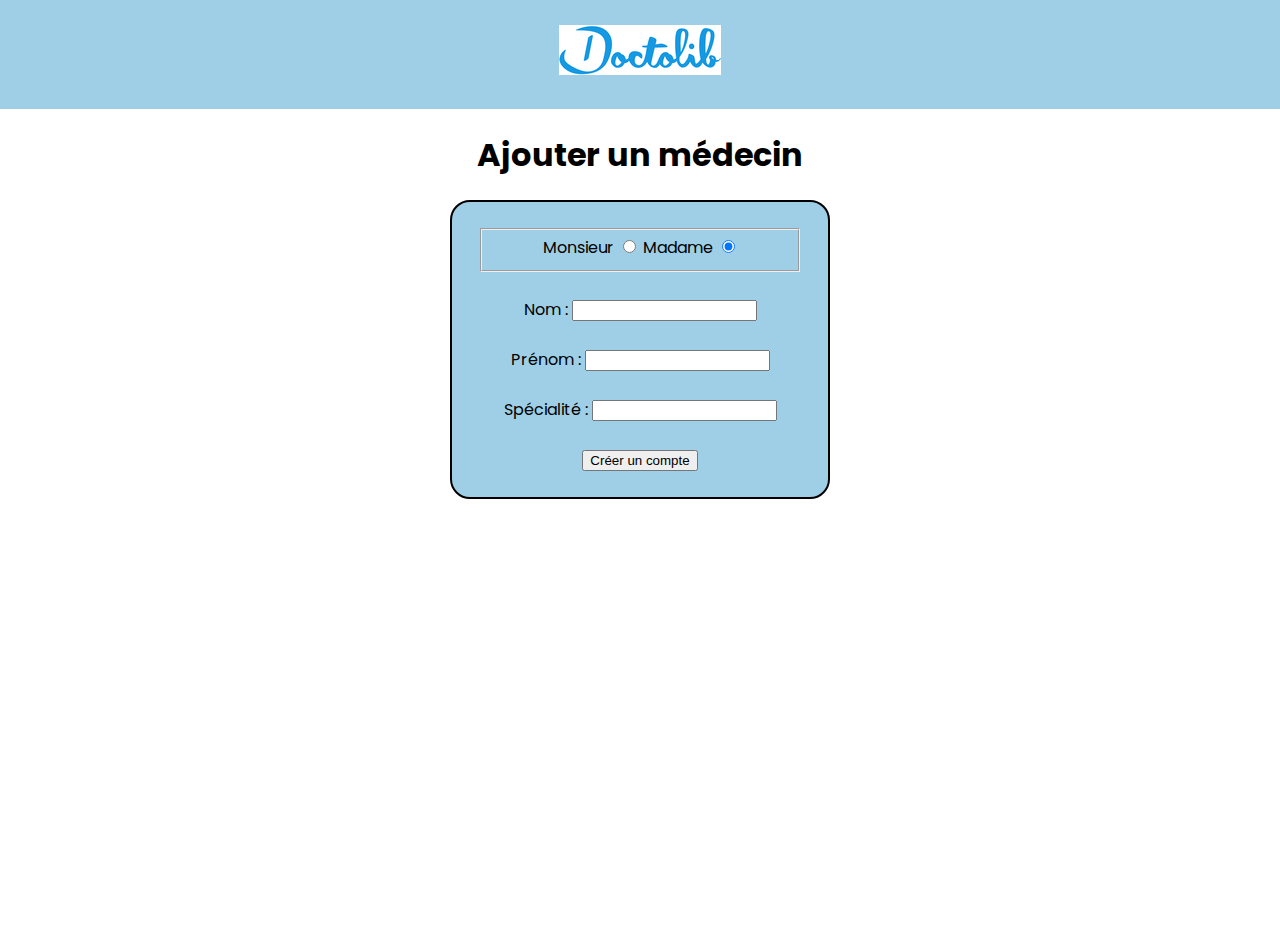
==== html/ajoutMedecin.html @ 64f5b1d9 "ajoutMedecin + ajoutUtilisateurs" ====
<!DOCTYPE html>
<html lang="fr">
	<head>
		<title>Ajouter un médecin</title>
		<meta charset="utf-8">
		<meta name="viewport" content="width=device-width, initial-scale=1.0">
		<link rel="stylesheet" href="../style.css" />
        <link rel="preconnect" href="https://fonts.googleapis.com">
        <link rel="preconnect" href="https://fonts.gstatic.com" crossorigin>
        <link href="https://fonts.googleapis.com/css2?family=Poppins&display=swap" rel="stylesheet">
	</head>

    <header>
        <div class="top">
            <img src="../img/doctolibre.png" alt="logo"/>
        </div>
    </header>
        
    <body>
        <div class="titre">
            <h1>Ajouter un médecin</h1>
        </div>
        <div class="corps">
            <p>
                <form action="../php/ajoutMedecin.php" method="post">
                    <fieldset>
                        <label for="civilite">Monsieur</label>
                        <input type="radio" id="civilite" name="civilite" value="mr" checked />
                        <label for="civilite">Madame</label>
                        <input type="radio" id="civilite" name="civilite" value="mme" checked />
                    </fieldset><br>
                    
                    <label for="nom">Nom :</label>
                    <input type="text" id="nom" name="nom"><br><br>
                    <label for="prenom">Prénom :</label>
                    <input type="text" id="prenom" name="prenom"><br><br>
                    <label for="specialite">Spécialité :</label>
                    <input type="text" id="specialite" name="specialite"><br><br>

                    <input type="submit" value="Créer un compte">
                    
                </form>
            </p> 
        </div>
        
    </body>

</html>
---- style.css ----
*{
   /*
   border: solid 2px black; 
   */
    
}
.logo{
    display: inline-flex;
}
.top{
    display: inline;
}
header{
    background: rgb(159, 207, 230);
    padding: 30px;
    text-align: center;
    margin: -1%;
    margin-bottom: 0%;
}
.titre{
    display: inline;
    text-align: center;
    font-family: 'Poppins', sans-serif;
}
.corps{
    display: inline;
    text-align: center;
    font-family: 'Poppins', sans-serif;
}
form{
    border : solid 2px black;
    border-radius: 20px;
    padding : 2%;
    margin: 35%;
    margin-top: 0%;
    background-color: rgb(159, 207, 230);
}
@media only screen and (max-width:800px){
	form{
        border : solid 2px black;
        border-radius: 20px;
        padding : 2%;
        margin: 20%;
        margin-top: 0%;
        background-color: rgb(159, 207, 230);
    }
    header{
        background: rgb(159, 207, 230);
        padding: 30px;
        text-align: center;
        margin: -3%;
        margin-bottom: 0%;
    }
}
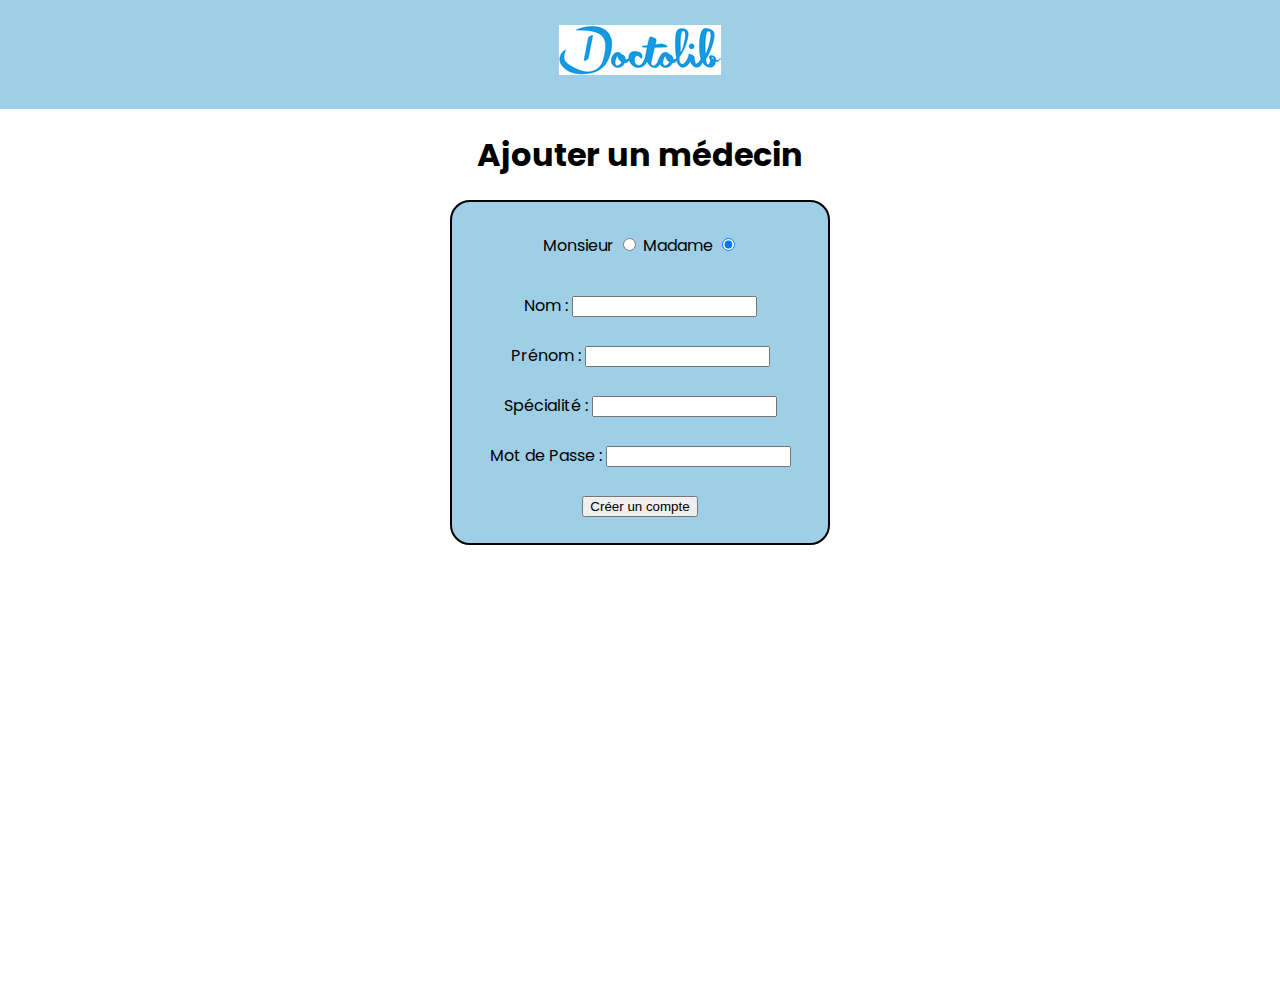
==== commit 5510a820: "HTML ajoutMedecin + ajoutUtilisateurs PHP ajoutUtilisateur" ====
--- a/html/ajoutMedecin.html
+++ b/html/ajoutMedecin.html
@@ -36,6 +36,8 @@
                     <input type="text" id="prenom" name="prenom"><br><br>
                     <label for="specialite">Spécialité :</label>
                     <input type="text" id="specialite" name="specialite"><br><br>
+                    <label for="mdp">Mot de Passe :</label>
+                    <input type="password" id="mdp" name="mdp"><br><br>
 
                     <input type="submit" value="Créer un compte">
                     
--- a/style.css
+++ b/style.css
@@ -35,6 +35,9 @@
     margin-top: 0%;
     background-color: rgb(159, 207, 230);
 }
+fieldset{
+    border: 0;
+}
 @media only screen and (max-width:800px){
 	form{
         border : solid 2px black;
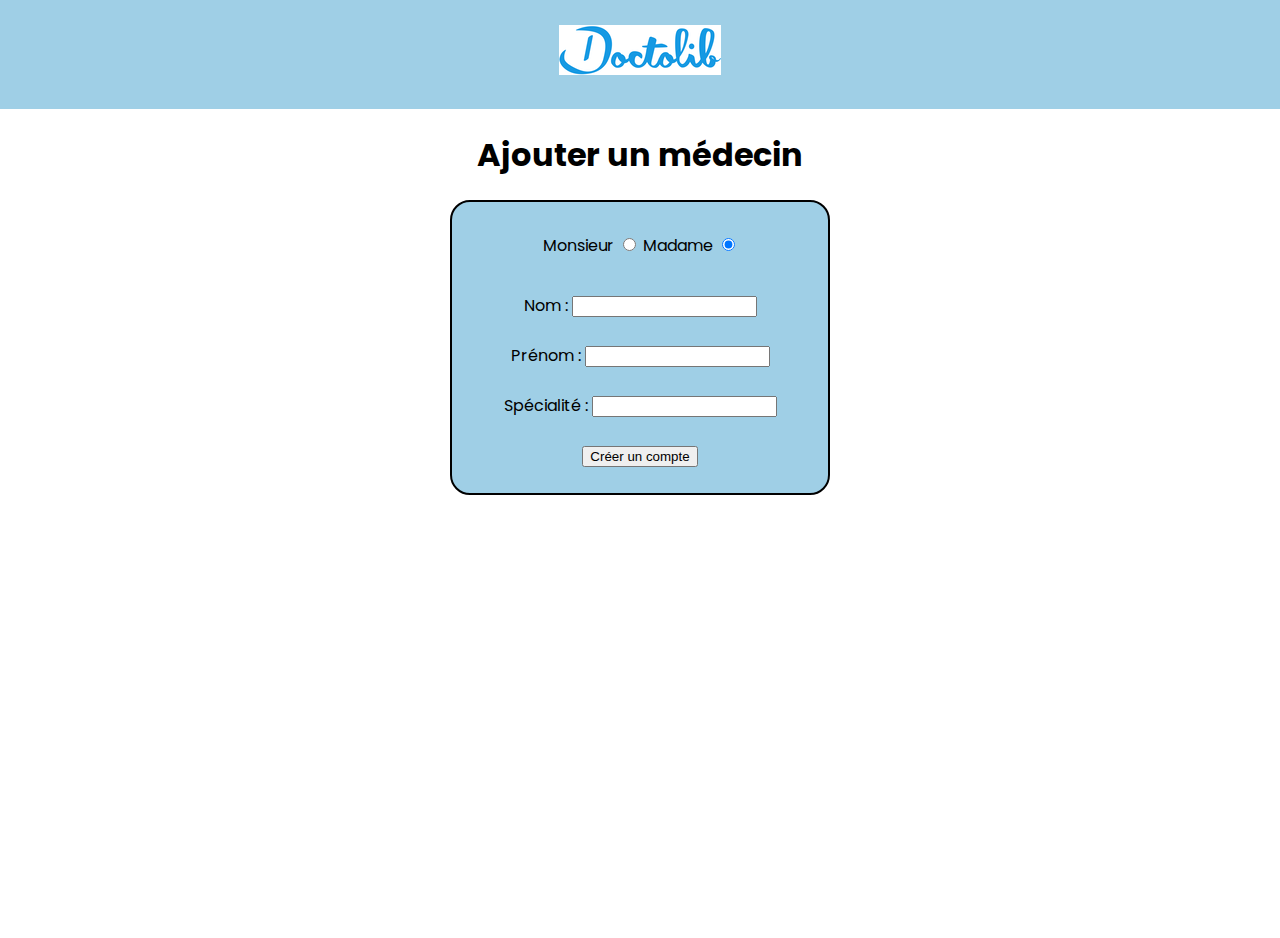
==== commit ddb25465: "HTML ajoutMedecinFINI + ajoutUtilisateursFINI + ajout secretariat" ====
--- a/html/ajoutMedecin.html
+++ b/html/ajoutMedecin.html
@@ -36,8 +36,6 @@
                     <input type="text" id="prenom" name="prenom"><br><br>
                     <label for="specialite">Spécialité :</label>
                     <input type="text" id="specialite" name="specialite"><br><br>
-                    <label for="mdp">Mot de Passe :</label>
-                    <input type="password" id="mdp" name="mdp"><br><br>
 
                     <input type="submit" value="Créer un compte">
                     
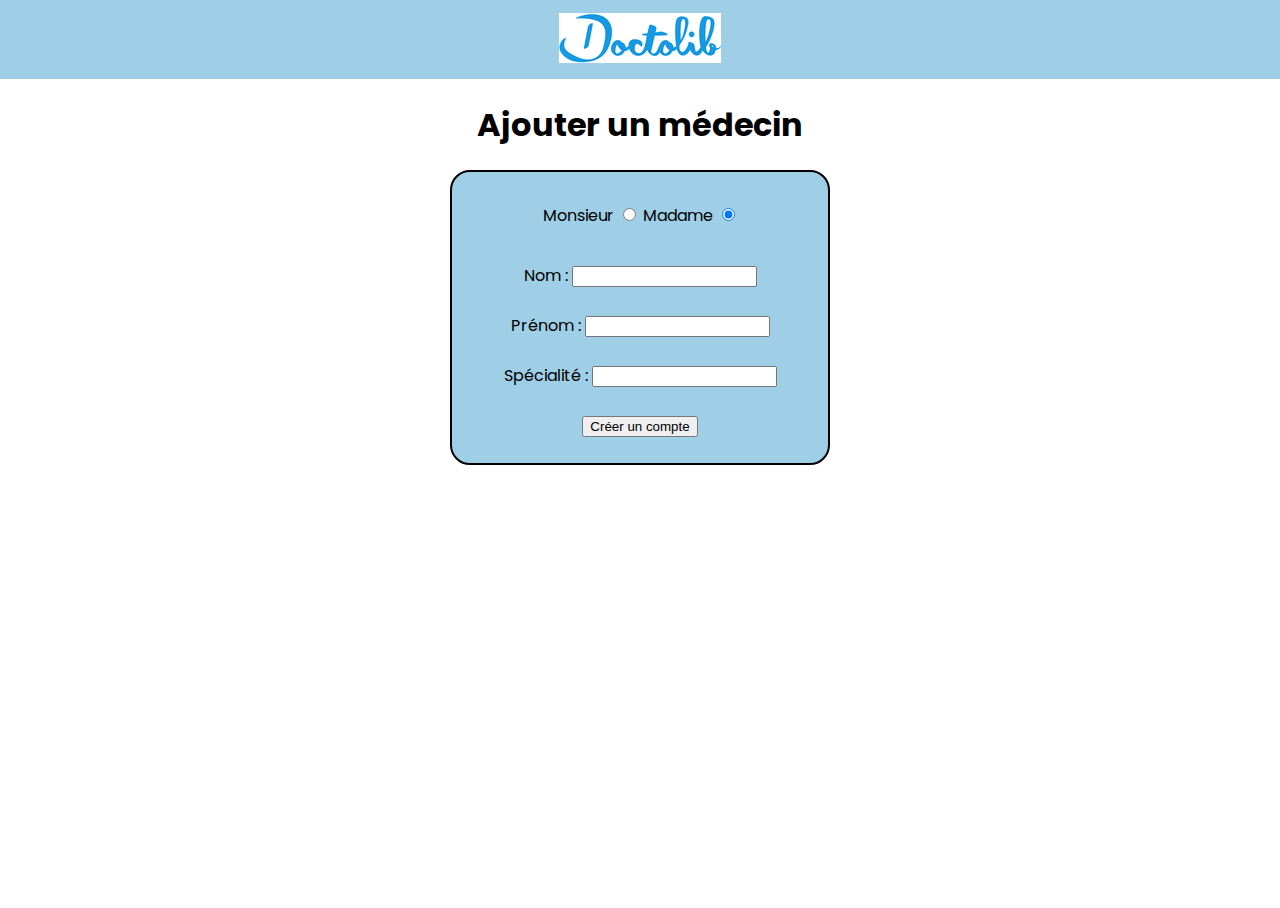
==== commit f5aa0e72: "refonte header avec lien + fin secretariat" ====
--- a/html/ajoutMedecin.html
+++ b/html/ajoutMedecin.html
@@ -12,7 +12,9 @@
 
     <header>
         <div class="top">
-            <img src="../img/doctolibre.png" alt="logo"/>
+            <a href="../html/secretariat.html">
+                <img src="../img/doctolibre.png" alt="logo"/>
+            </a>
         </div>
     </header>
         
--- a/style.css
+++ b/style.css
@@ -1,9 +1,4 @@
-*{
-   /*
-   border: solid 2px black; 
-   */
-    
-}
+
 .logo{
     display: inline-flex;
 }
@@ -12,10 +7,12 @@
 }
 header{
     background: rgb(159, 207, 230);
-    padding: 30px;
     text-align: center;
-    margin: -1%;
-    margin-bottom: 0%;
+    margin-left: calc(-50vw + 50%);
+    margin-right: calc(-50vw + 50%);
+    margin-top: calc(-50vw + 50%);
+    padding-top: 1%;
+    padding-bottom: 1%;
 }
 .titre{
     display: inline;
@@ -27,6 +24,14 @@
     text-align: center;
     font-family: 'Poppins', sans-serif;
 }
+.secret{
+    display: flex;
+    text-align: center;
+    justify-content: space-evenly;
+    /*justify-content: center;*/
+    font-family: 'Poppins', sans-serif;
+
+}
 form{
     border : solid 2px black;
     border-radius: 20px;
@@ -37,6 +42,10 @@
 }
 fieldset{
     border: 0;
+}
+.imgS{
+    height: 300px;
+    width: 300px;
 }
 @media only screen and (max-width:800px){
 	form{
@@ -54,4 +63,10 @@
         margin: -3%;
         margin-bottom: 0%;
     }
+    .secret{
+        display: flex;
+        flex-direction: column;
+        text-align: center;
+        font-family: 'Poppins', sans-serif;
+    }
 }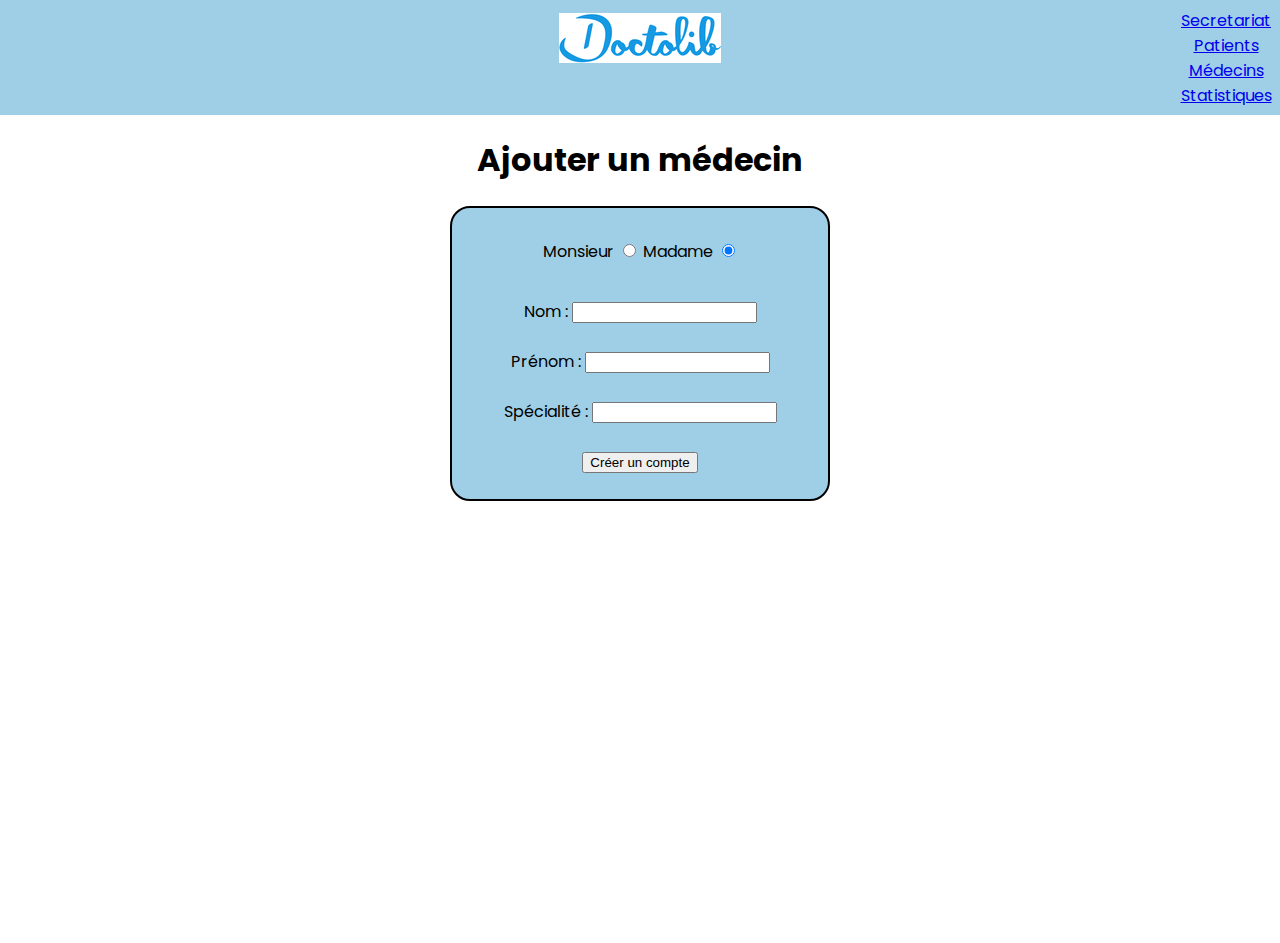
==== commit 40daeeb3: "trop de truc pour trouver un titre" ====
--- a/html/ajoutMedecin.html
+++ b/html/ajoutMedecin.html
@@ -16,6 +16,22 @@
                 <img src="../img/doctolibre.png" alt="logo"/>
             </a>
         </div>
+            <div class="boutonHeader">
+                <ul type="none">
+                    <li>
+                        <a href="../html/secretariat.html" class="aa">Secretariat</a>
+                    </li>
+                    <li>
+                        <a href="../php/listeUtilisateurs.php" class="aa">Patients</a>
+                    </li>
+                    <li>
+                        <a href="../php/listeMedecin.php" class="aa">Médecins</a>
+                    </li>
+                    <li>
+                        <a href="../php/stat.php" class="aa">Statistiques</a>
+                    </li>
+                </ul>
+            </div>
     </header>
         
     <body>
--- a/style.css
+++ b/style.css
@@ -13,6 +13,22 @@
     margin-top: calc(-50vw + 50%);
     padding-top: 1%;
     padding-bottom: 1%;
+
+    display: grid;
+    grid-template-columns: 33% 33% 33%;
+    grid-gap: 0.5%;
+}
+.boutonHeader{
+    display: flex;
+    justify-content:right;
+    font-family: 'Poppins', sans-serif;
+    grid-column: 3;
+    margin-right: 2%;
+    margin-top: -5%;
+    margin-bottom: -5%;
+}
+.top{
+    grid-column: 2;
 }
 .titre{
     display: inline;
@@ -47,6 +63,7 @@
     height: 300px;
     width: 300px;
 }
+
 @media only screen and (max-width:800px){
 	form{
         border : solid 2px black;
@@ -69,4 +86,13 @@
         text-align: center;
         font-family: 'Poppins', sans-serif;
     }
+    .boutonHeader{
+        display: flex;
+        justify-content:right;
+        font-family: 'Poppins', sans-serif;
+        grid-column: 3;
+        margin-right: 2%;
+        margin-top: -10%;
+        margin-bottom: -20%;
+    }
 }